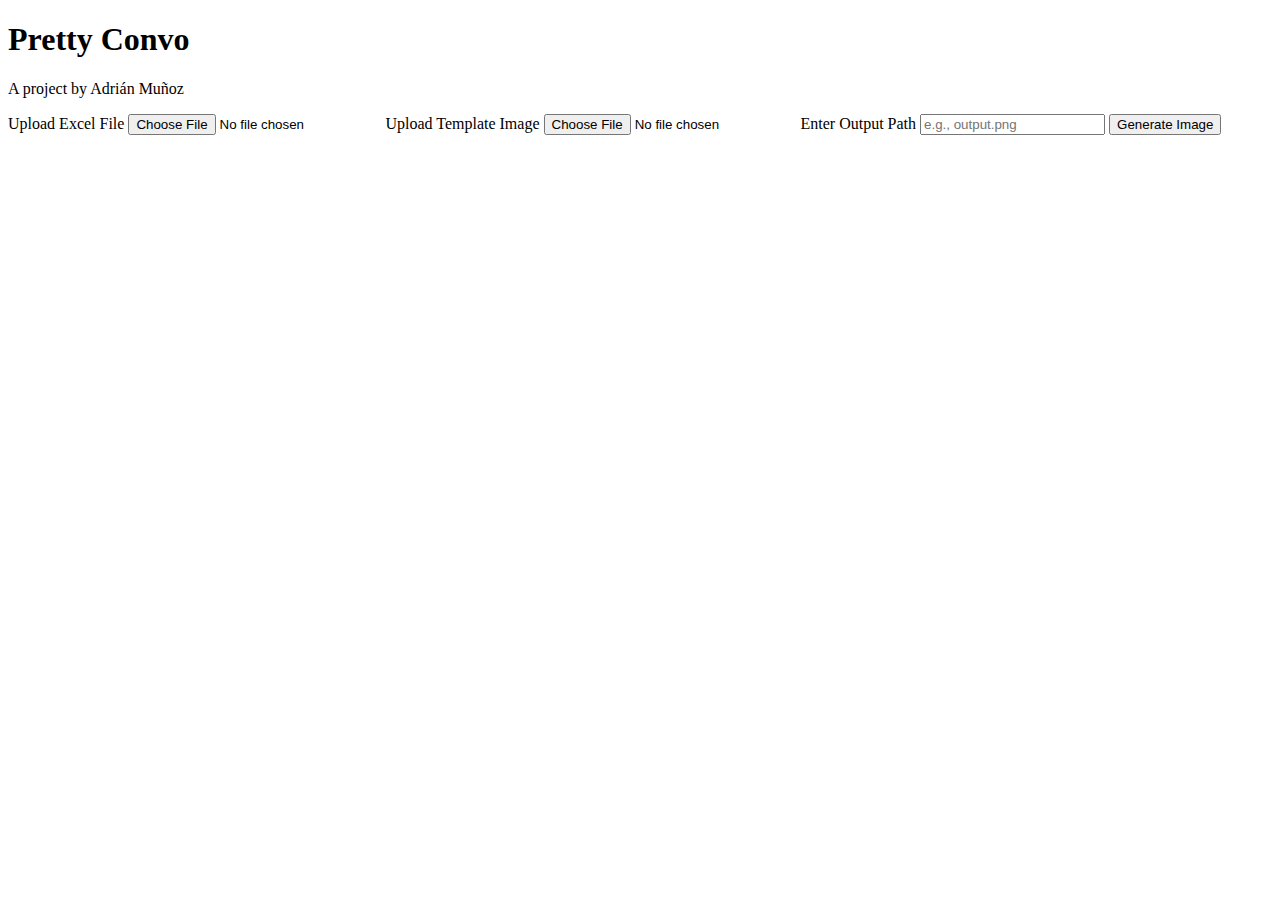
==== app/templates/index.html @ 6bd66702 "Initial commit app" ====
<!DOCTYPE html>
<html>
<head>
    <title>Pretty Convo</title>
    <link rel="stylesheet" type="text/css" href="{{ url_for('static', filename='css/style.css') }}">
</head>
<body>
    <div class="header">
        <h1>Pretty Convo</h1>
        <p class="subheader">A project by Adrián Muñoz</p>
    </div>
    
    <form action="/uploader" method="POST" enctype="multipart/form-data" class="upload-form">
        <label for="excel-file-upload" class="filupp">
            <span class="filupp-file-name js-value">Upload Excel File</span>
            <input type="file" name="excel" id="excel-file-upload" accept=".xlsx"/>
        </label>

        <label for="template-file-upload" class="filupp">
            <span class="filupp-file-name js-value">Upload Template Image</span>
            <input type="file" name="template" id="template-file-upload" accept=".png,.jpeg"/>
        </label>

        <label for="output-path" class="filupp">
            <span class="filupp-file-name js-value">Enter Output Path</span>
            <input type="text" name="output_path" id="output-path" placeholder="e.g., output.png"/>
        </label>

        <input type="submit" value="Generate Image"/>
    </form>
</body>
</html>
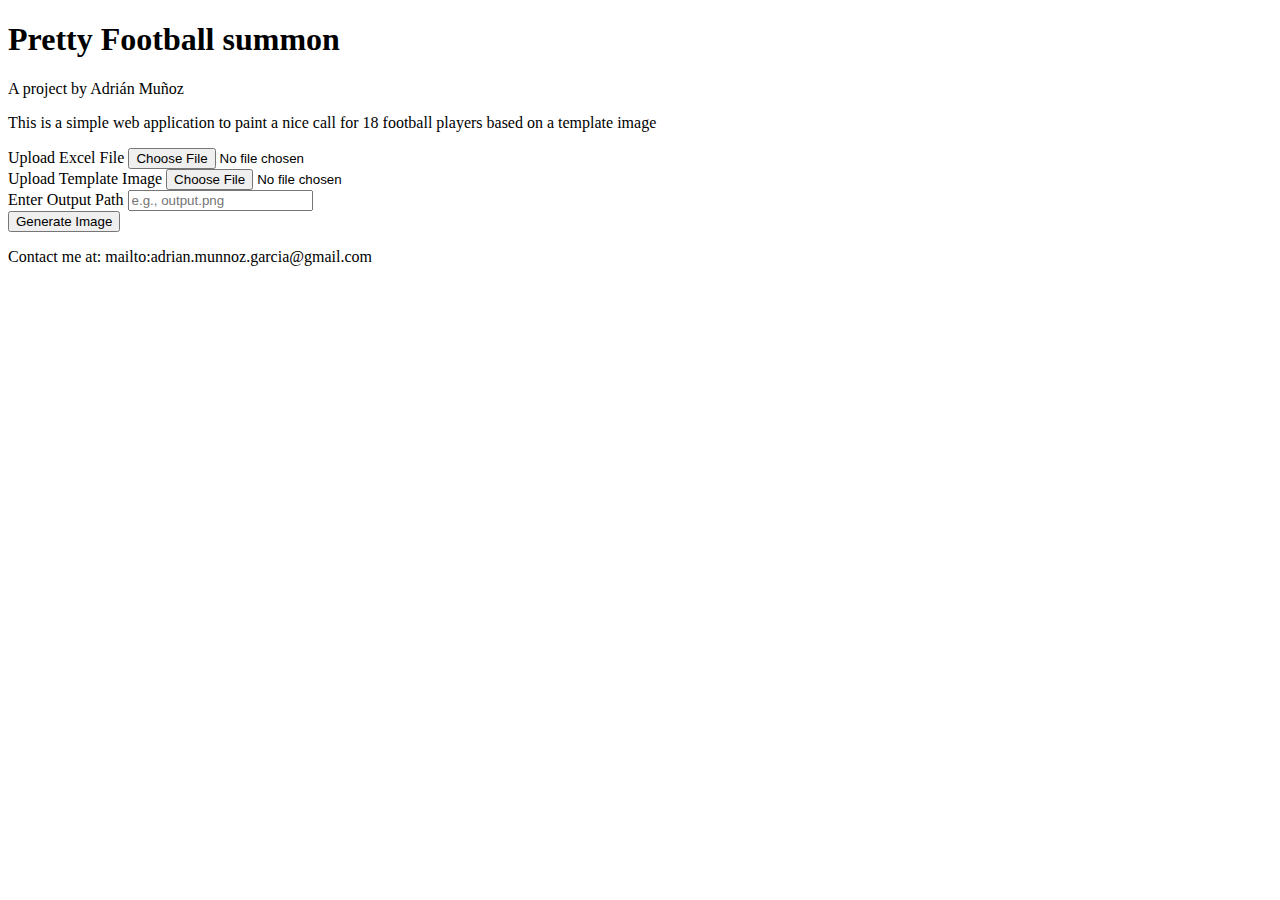
==== commit f2641c67: "html design and css updated" ====
--- a/app/templates/index.html
+++ b/app/templates/index.html
@@ -2,31 +2,58 @@
 <html>
 <head>
     <title>Pretty Convo</title>
-    <link rel="stylesheet" type="text/css" href="{{ url_for('static', filename='css/style.css') }}">
+    <link rel="stylesheet" type="text/css" href="{{ url_for('static', filename='static/css/style.css') }}">
+    <!-- Include FontAwesome and Google Fonts here -->
 </head>
 <body>
     <div class="header">
-        <h1>Pretty Convo</h1>
+        <h1>Pretty Football summon</h1>
         <p class="subheader">A project by Adrián Muñoz</p>
     </div>
     
+    <div class="call-to-action">
+        <p>This is a simple web application to paint a nice call for 18 football players based on a template image</p>
+    </div>
+
     <form action="/uploader" method="POST" enctype="multipart/form-data" class="upload-form">
-        <label for="excel-file-upload" class="filupp">
-            <span class="filupp-file-name js-value">Upload Excel File</span>
-            <input type="file" name="excel" id="excel-file-upload" accept=".xlsx"/>
-        </label>
+        <div class="input-group">
+            <label for="excel-file-upload" class="filupp">
+                <span class="filupp-file-name js-value">Upload Excel File</span>
+                <input type="file" name="excel" id="excel-file-upload" accept=".xlsx" onchange="updateFileName(this)"/>
+                <span id="excel-file-name"></span>
+            </label>
+        </div>
 
-        <label for="template-file-upload" class="filupp">
-            <span class="filupp-file-name js-value">Upload Template Image</span>
-            <input type="file" name="template" id="template-file-upload" accept=".png,.jpeg"/>
-        </label>
+        <div class="input-group">
+            <label for="template-file-upload" class="filupp">
+                <span class="filupp-file-name js-value">Upload Template Image</span>
+                <input type="file" name="template" id="template-file-upload" accept=".png,.jpeg" onchange="updateFileName(this)"/>
+                <span id="template-file-name"></span>
+            </label>
+        </div>
 
-        <label for="output-path" class="filupp">
-            <span class="filupp-file-name js-value">Enter Output Path</span>
-            <input type="text" name="output_path" id="output-path" placeholder="e.g., output.png"/>
-        </label>
+        <div class="input-group">
+            <label for="output-path" class="filupp">
+                <span class="filupp-file-name js-value">Enter Output Path</span>
+                <input type="text" name="output_path" id="output-path" placeholder="e.g., output.png"/>
+            </label>
+        </div>
 
         <input type="submit" value="Generate Image"/>
     </form>
+
+    <footer>
+        <p>Contact me at: mailto:adrian.munnoz.garcia@gmail.com </p>
+        <div class="social-media-links">
+            <!-- FontAwesome Icons for social media here -->
+        </div>
+    </footer>
+
+    <script>
+        function updateFileName(input) {
+            var fileNameSpan = input.nextElementSibling;
+            fileNameSpan.textContent = input.files.length + ' file(s) selected';
+        }
+    </script>
 </body>
 </html>
